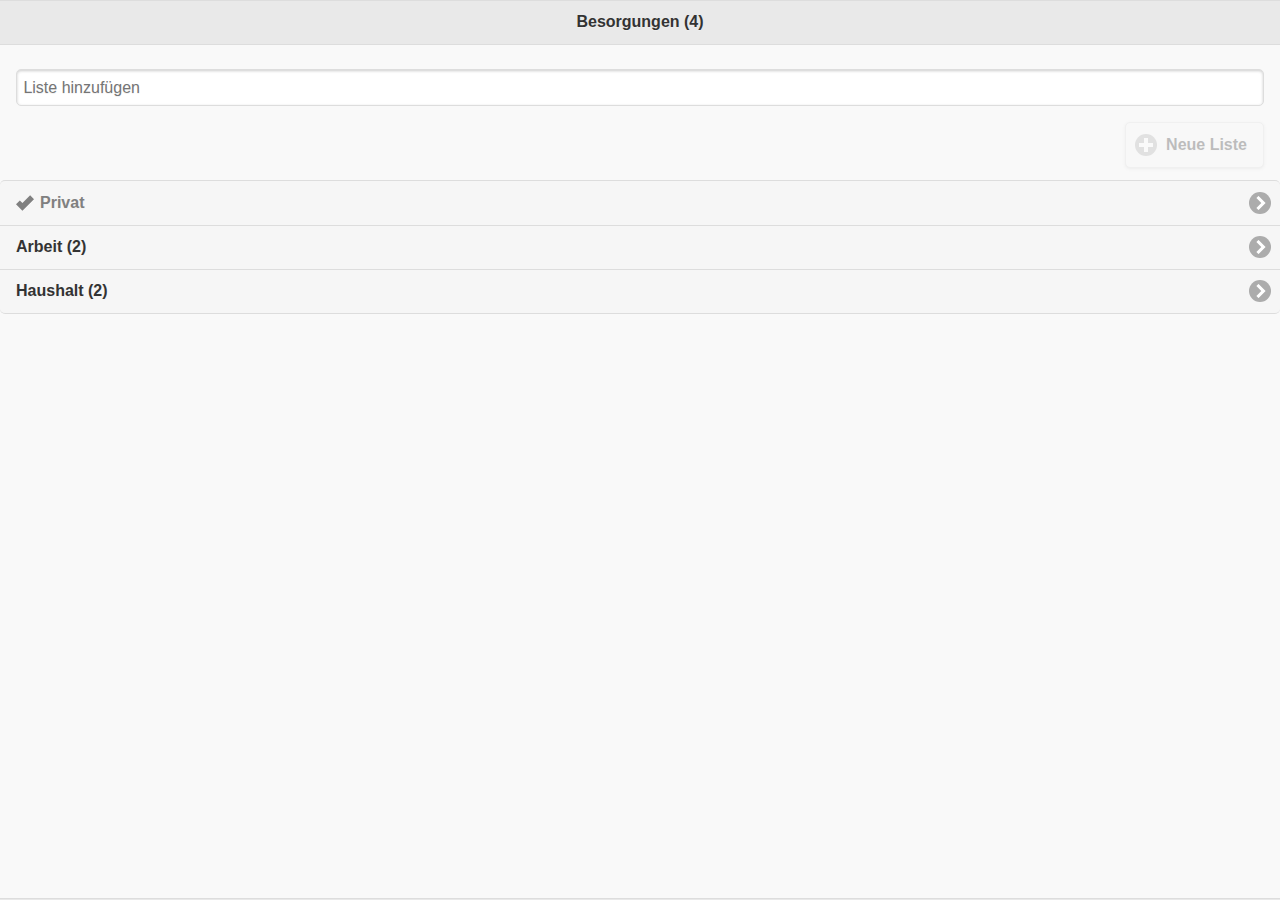
==== www/index.html @ 5f2ee270 "ObserverPattern: Lose Kopplung zwischen Model und ViewModel." ====
<!DOCTYPE html>
<!--
Licensed to the Apache Software Foundation (ASF) under one
or more contributor license agreements.  See the NOTICE file
distributed with this work for additional information
regarding copyright ownership.  The ASF licenses this file
to you under the Apache License, Version 2.0 (the
"License"); you may not use this file except in compliance
with the License.  You may obtain a copy of the License at

http://www.apache.org/licenses/LICENSE-2.0

Unless required by applicable law or agreed to in writing,
software distributed under the License is distributed on an
"AS IS" BASIS, WITHOUT WARRANTIES OR CONDITIONS OF ANY
KIND, either express or implied.  See the License for the
specific language governing permissions and limitations
under the License.
-->
<html>
	<head>
		<meta charset="utf-8" />
		<meta name="format-detection" content="telephone=no" />
		<!-- WARNING: for iOS 7, remove the width=device-width and height=device-height attributes. See https://issues.apache.org/jira/browse/CB-4323 -->
		<meta name="viewport" content="user-scalable=no, initial-scale=1, maximum-scale=1, minimum-scale=1, target-densitydpi=device-dpi" />

		<link rel="stylesheet" href="lib/jquery.mobile/1.4.2/jquery.mobile-1.4.2.css" />
		<link rel="stylesheet" href="css/index.css" />
		<link rel="stylesheet" href="css/style.css" />
		<script type="text/javascript" src="cordova.js"></script>

		<!-- Reihenfolge der Scripts ist relevant! -->
		<!-- <script src="lib/jquery/jquery-1.10.2.min.js"></script> -->
		<script src="lib/jquery/jquery-2.1.1.min.js"></script><!-- Kein Support für IE < 9 TODO: Kompatibilität mit WebViews checken! -->
		<script src="lib/jquery.mobile/1.4.2/jquery.mobile-1.4.2.js"></script>
		<script src="lib/knockout/knockout-3.1.0.debug.js"></script>

		<!-- Weinre Debugger: -->
		<script src="http://localhost:8080/target/target-script-min.js#anonymous"></script>
		<!-- <script src="http://debug.phonegap.com/target/target-script-min.js#anonymous"></script> -->
	
		<title>Besorgungen</title>
	</head>
	<body>

		<!------------------------------------------------------------------
		MAIN PAGE: LISTS
		-------------------------------------------------------------------->
		<div data-role="page" id="home">

			<header data-role="header">
				<h1 data-bind="text: heading"></h1>
			</header>

			<!------------------------------------------------------------------
			UI-CONTENT
			-------------------------------------------------------------------->
			<div data-role="main" class="ui-content">
				<div class="insert-new">
					<form data-bind="submit: addList">
						<input data-bind='value: newListName, valueUpdate: "afterkeydown"' type="text" placeholder="Liste hinzufügen" />
						<button data-role="button" data-bind="enable: newListName().length>0" type="submit" class="add-button"> Neue Liste </button>
					</form>
				</div>
				<br />
				<ul data-role="listview" id="lists" data-bind="foreach: lists, jqmRefreshList: lists">
					<li data-bind="visible: $root.lists().length > 0">
						<a href="#" data-transition="slide" data-bind="html: displayName, attr: { href: page, class : allDone() ? 'all-done ui-btn ui-btn-icon-right ui-icon-carat-r' : 'ui-btn ui-btn-icon-right ui-icon-carat-r'}, style: { color: allDone() ? 'gray' : 'inherit' }"></a>
					</li>
				</ul>
				<br />
			</div>
			<!-- END UI-CONTENT -->

			<footer data-role="footer" data-position="fixed">
				<!-- Nur Test-Buttons für Speicher-Funktion / Funktionstüchtigkeit noch nicht geklärt. -->
				<!-- 				<button data-bind="click: store" class="ui-btn ui-btn-inline">
				Save
				</button>
				<button data-bind="click: restore" class="ui-btn ui-btn-inline">
				Restore
				</button> -->
			</footer>

		</div>

		<!------------------------------------------------------------------
		SUBPAGE: TASKS
		-------------------------------------------------------------------->
		<!-- ko foreach: lists -->
		<div data-role="page" data-bind="attr: { id: id } ">

			<header data-role="header">
				<a href="#home" data-role="button" class="ui-btn ui-btn-left ui-icon-home ui-btn-icon-left">Home</a>
				<h1 data-bind="text: displayName"></h1>
			</header>

			<!-- UI-CONTENT -->
			<div data-role="main" class="ui-content">
				<div class="insert-new">
					<form data-bind="submit: addTask">
						<input data-bind='value: newTaskName, valueUpdate: "afterkeydown"' type="text" placeholder="Task hinzufügen" />
						<button data-bind="enable: newTaskName().length > 0" data-role="button" type="submit" class="add-button"> Task Hinzufügen </button>
					</form>
				</div>
				<br />
				<fieldset data-role="controlgroup">
					<div data-bind="foreach: tasks, jqmRefreshList: tasks">
						<label data-bind="attr: { for: id }, text: name, style: { textDecoration: done() ? 'line-through' : 'none', color: done() ? 'gray' : 'inherit' }"></label>
						<input type="checkbox" name="task" data-bind="value: id, attr: { id: id }, checked: done" />
					</div>
				</fieldset>
			</div>
			<!-- END UI-CONTENT -->

			<!------------------------------------------------------------------
			CONTACTS PANEL
			-------------------------------------------------------------------->
			<div data-role="panel" data-bind="attr: { id: contactsPanelID() }" data-position="right" data-display="overlay" data-dismissible="true" class="overlayPanel">
				<div class="ui-panel-inner">
					<div class="panel-content">
						<div data-role="collapsible" data-expanded-icon="carat-d" data-collapsed-icon="carat-r" data-bind="jqmRefreshList: members">
							<h4><span data-bind="text: membersHeading"></span></h4>
							<ul data-role="listview" data-bind="foreach: members, jqmRefreshList: members">
								<li>
									<a href="#" class="ui-icon-minus" data-bind="text: name.formatted, click: $parent.removeMember"></a>
								</li>
							</ul>
						</div>
						<div style="height: 8px"></div><!-- Unschön, aber da der Platz sonst nach automatischem Refresh wieder verloren geht. -->
						<div data-role="collapsible" data-expanded-icon="carat-d" data-collapsed-icon="plus" data-theme="b" data-bind="jqmRefreshList: $root.contacts, event: { 'collapsibleexpand': $root.getContacts }">
							<h4>Mitglieder hinzufügen</h4>
							<ul data-role="listview" data-bind="foreach: $root.contacts, jqmRefreshList: $root.contacts" data-theme="b">
								<li>
									<a href="#" data-bind="text: name.formatted, click: $parent.addMember, css: $parent.memberStatus($data), style: { 'background-color': $parent.isMember($data) ? '#aed66f' : '#333' }"></a>
								</li>
							</ul>
						</div>
						<a href="#" data-rel="close" data-role="button" class="close-button" data-bind="click: $root.reset">Schließen</a>
					</div>
				</div>
			</div>
			<!-- END CONTACTS PANEL -->

			<footer data-role="footer" data-position="fixed">
				<a data-bind="attr: { href: contactsPanelRef() }, text: membersHeading" data-role="button" class="ui-btn ui-icon-user ui-btn-icon-left"></a>
			</footer>
		</div>
		<!-- /ko -->

		<!-- END SUBPAGE: TASKS -->

		<!------------------------------------------------------------------
		SCRIPTS
		-------------------------------------------------------------------->

		<!-- TYPES ---------------------------->
		<script src="js/types/Contact.js"></script>
		<script src="js/types/ContactAddress.js"></script>
		<script src="js/types/ContactError.js"></script>
		<script src="js/types/ContactField.js"></script>
		<script src="js/types/ContactFindOptions.js"></script>
		<script src="js/types/ContactName.js"></script>
		<script src="js/types/ContactOrganization.js"></script>
		<script src="js/types/List.js"></script>
		<script src="js/types/Task.js"></script>

		<!-- BASIC SCRIPTS ------------------------------->
		<script src="js/ObserverMap.js"></script>
		<script src="js/consts.js"></script>
		<script src="js/util.js"></script>
		<script src="js/style.js"></script>

		<!-- MODEL -->
		<script src="js/model/storage.js"></script>
		<script src="js/model/index.js"></script>

		<!-- VIEW MODEL -->
		<script src="js/viewModel/ViewModel.js"></script>
		<script src="js/viewModel/bindings.js"></script>

		<!-- APP SCRIPTS --------------------------------->
		<script type="text/javascript">
			app.initialize(viewModel);
		</script>

	</body>
</html>
---- www/css/index.css ----
/*
 * Licensed to the Apache Software Foundation (ASF) under one
 * or more contributor license agreements.  See the NOTICE file
 * distributed with this work for additional information
 * regarding copyright ownership.  The ASF licenses this file
 * to you under the Apache License, Version 2.0 (the
 * "License"); you may not use this file except in compliance
 * with the License.  You may obtain a copy of the License at
 *
 * http://www.apache.org/licenses/LICENSE-2.0
 *
 * Unless required by applicable law or agreed to in writing,
 * software distributed under the License is distributed on an
 * "AS IS" BASIS, WITHOUT WARRANTIES OR CONDITIONS OF ANY
 * KIND, either express or implied.  See the License for the
 * specific language governing permissions and limitations
 * under the License.
 */
* {
    -webkit-tap-highlight-color: rgba(0,0,0,0); /* make transparent link selection, adjust last value opacity 0 to 1.0 */
}

body {
    -webkit-touch-callout: none;                /* prevent callout to copy image, etc when tap to hold */
    -webkit-text-size-adjust: none;             /* prevent webkit from resizing text to fit */
    -webkit-user-select: none;                  /* prevent copy paste, to allow, change 'none' to 'text' */
    background-color:#E4E4E4;
    background-image:linear-gradient(top, #A7A7A7 0%, #E4E4E4 51%);
    background-image:-webkit-linear-gradient(top, #A7A7A7 0%, #E4E4E4 51%);
    background-image:-ms-linear-gradient(top, #A7A7A7 0%, #E4E4E4 51%);
    background-image:-webkit-gradient(
        linear,
        left top,
        left bottom,
        color-stop(0, #A7A7A7),
        color-stop(0.51, #E4E4E4)
    );
    background-attachment:fixed;
    font-family:'HelveticaNeue-Light', 'HelveticaNeue', Helvetica, Arial, sans-serif;
    font-size:12pt;
    height:100%;
    margin:0px;
    padding:0px;
    /*text-transform:uppercase;*/
    width:100%;
}

/* Portrait layout (default) */
.app {
    background:url(../img/logo.png) no-repeat center top; /* 170px x 200px */
    position:absolute;             /* position in the center of the screen */
    left:50%;
    top:50%;
    height:50px;                   /* text area height */
    width:225px;                   /* text area width */
    text-align:center;
    padding:180px 0px 0px 0px;     /* image height is 200px (bottom 20px are overlapped with text) */
    margin:-115px 0px 0px -112px;  /* offset vertical: half of image height and text area height */
                                   /* offset horizontal: half of text area width */
}

/* Landscape layout (with min-width) */
@media screen and (min-aspect-ratio: 1/1) and (min-width:400px) {
    .app {
        background-position:left center;
        padding:75px 0px 75px 170px;  /* padding-top + padding-bottom + text area = image height */
        margin:-90px 0px 0px -198px;  /* offset vertical: half of image height */
                                      /* offset horizontal: half of image width and text area width */
    }
}

h1 {
    font-size:24pt;
    font-weight:bold;
    margin:0px;
    overflow:visible;
    padding:0px;
    text-align:center;
}

.event {
    border-radius:4px;
    -webkit-border-radius:4px;
    color:#FFFFFF;
    font-size:12px;
    margin:0px 30px;
    padding:2px 0px;
}

.event.listening {
    background-color:#333333;
    display:block;
}

.event.received {
    background-color:#4B946A;
    display:none;
}

@keyframes fade {
    from { opacity: 1.0; }
    50% { opacity: 0.4; }
    to { opacity: 1.0; }
}
 
@-webkit-keyframes fade {
    from { opacity: 1.0; }
    50% { opacity: 0.4; }
    to { opacity: 1.0; }
}
 
.blink {
    animation:fade 3000ms infinite;
    -webkit-animation:fade 3000ms infinite;
}
---- www/css/style.css ----
.insert-new {
	text-align: right;
}
.add-button {
	margin-right : 0em;
}
.all-done {
	background-image : url("../img/check-gray.svg");
	background-repeat : no-repeat;
	background-size: 18px 18px;
	background-position: 1em 50%;
	padding-left: 40px;
}
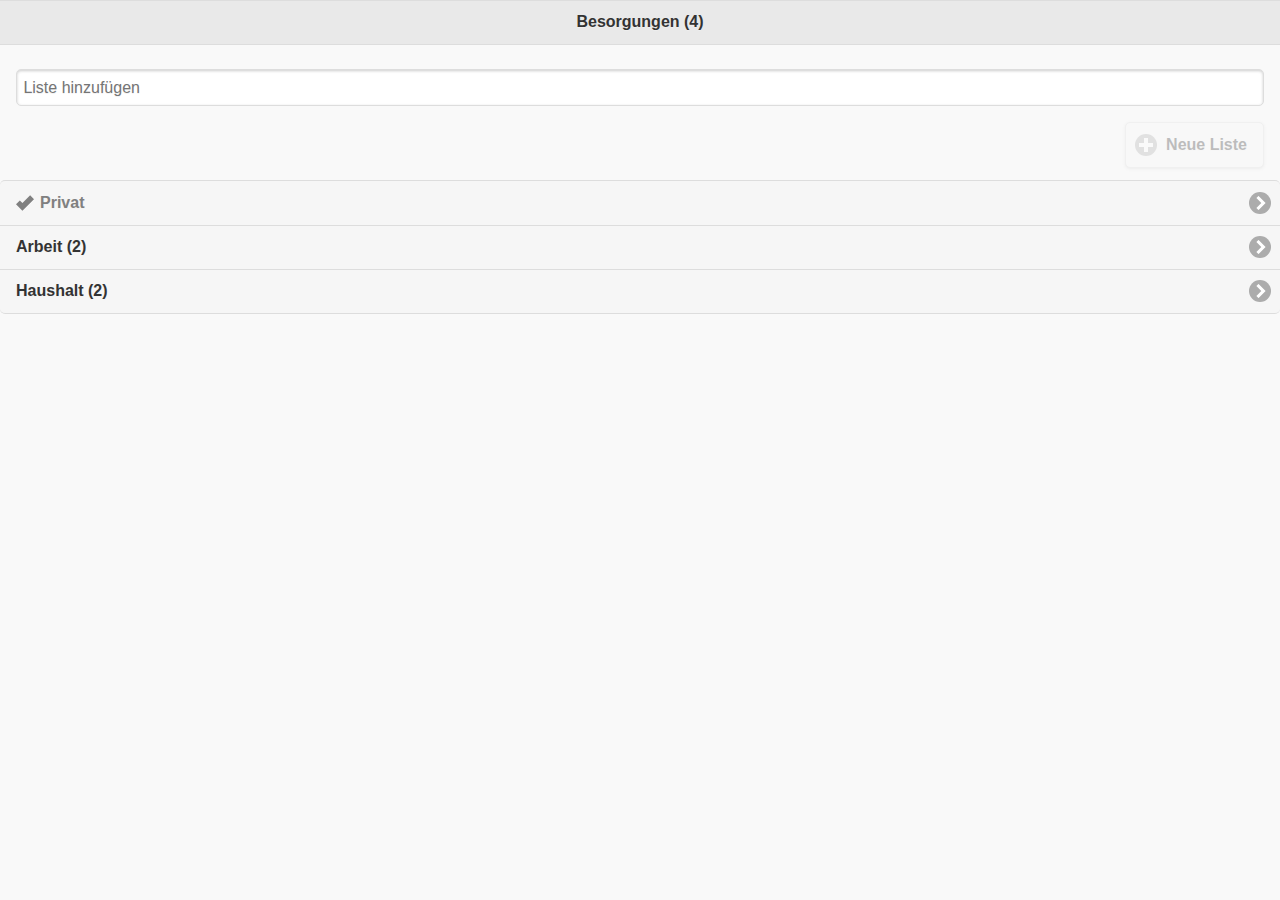
==== commit d0ae676d: "Code-Cleanup für Abgabe." ====
--- a/www/index.html
+++ b/www/index.html
@@ -30,15 +30,13 @@
 		<script type="text/javascript" src="cordova.js"></script>
 
 		<!-- Reihenfolge der Scripts ist relevant! -->
-		<!-- <script src="lib/jquery/jquery-1.10.2.min.js"></script> -->
-		<script src="lib/jquery/jquery-2.1.1.min.js"></script><!-- Kein Support für IE < 9 TODO: Kompatibilität mit WebViews checken! -->
+		<script src="lib/jquery/jquery-2.1.1.min.js"></script>
 		<script src="lib/jquery.mobile/1.4.2/jquery.mobile-1.4.2.js"></script>
 		<script src="lib/knockout/knockout-3.1.0.debug.js"></script>
 
 		<!-- Weinre Debugger: -->
 		<script src="http://localhost:8080/target/target-script-min.js#anonymous"></script>
-		<!-- <script src="http://debug.phonegap.com/target/target-script-min.js#anonymous"></script> -->
-	
+
 		<title>Besorgungen</title>
 	</head>
 	<body>
@@ -71,17 +69,6 @@
 				<br />
 			</div>
 			<!-- END UI-CONTENT -->
-
-			<footer data-role="footer" data-position="fixed">
-				<!-- Nur Test-Buttons für Speicher-Funktion / Funktionstüchtigkeit noch nicht geklärt. -->
-				<!-- 				<button data-bind="click: store" class="ui-btn ui-btn-inline">
-				Save
-				</button>
-				<button data-bind="click: restore" class="ui-btn ui-btn-inline">
-				Restore
-				</button> -->
-			</footer>
-
 		</div>
 
 		<!------------------------------------------------------------------
@@ -127,10 +114,10 @@
 								</li>
 							</ul>
 						</div>
-						<div style="height: 8px"></div><!-- Unschön, aber da der Platz sonst nach automatischem Refresh wieder verloren geht. -->
-						<div data-role="collapsible" data-expanded-icon="carat-d" data-collapsed-icon="plus" data-theme="b" data-bind="jqmRefreshList: $root.contacts, event: { 'collapsibleexpand': $root.getContacts }">
+						<div style="height: 8px"></div><!-- Platz geht sonst nach automatischem Refresh wieder verloren. -->
+						<div data-role="collapsible" data-expanded-icon="carat-d" data-collapsed-icon="plus" data-theme="b" data-bind="jqmRefreshList: $root.contacts, event: { 'collapsibleexpand': $root.findContacts }">
 							<h4>Mitglieder hinzufügen</h4>
-							<ul data-role="listview" data-bind="foreach: $root.contacts, jqmRefreshList: $root.contacts" data-theme="b">
+							<ul data-role="listview" data-bind="foreach: $root.contacts, jqmRefreshList: $root.contacts, visible: $root.contactsNotEmty" data-theme="b">
 								<li>
 									<a href="#" data-bind="text: name.formatted, click: $parent.addMember, css: $parent.memberStatus($data), style: { 'background-color': $parent.isMember($data) ? '#aed66f' : '#333' }"></a>
 								</li>
@@ -169,20 +156,19 @@
 		<script src="js/ObserverMap.js"></script>
 		<script src="js/consts.js"></script>
 		<script src="js/util.js"></script>
-		<script src="js/style.js"></script>
-
+		
 		<!-- MODEL -->
 		<script src="js/model/storage.js"></script>
-		<script src="js/model/index.js"></script>
+		<script src="js/model/model.js"></script>
 
 		<!-- VIEW MODEL -->
 		<script src="js/viewModel/ViewModel.js"></script>
-		<script src="js/viewModel/bindings.js"></script>
+		<script src="js/viewModel/bindingHandlers.js"></script>
 
 		<!-- APP SCRIPTS --------------------------------->
-		<script type="text/javascript">
-			app.initialize(viewModel);
+		<script src="js/index.js"></script>
+		<script>
+			app.initialize();
 		</script>
-
 	</body>
 </html>
